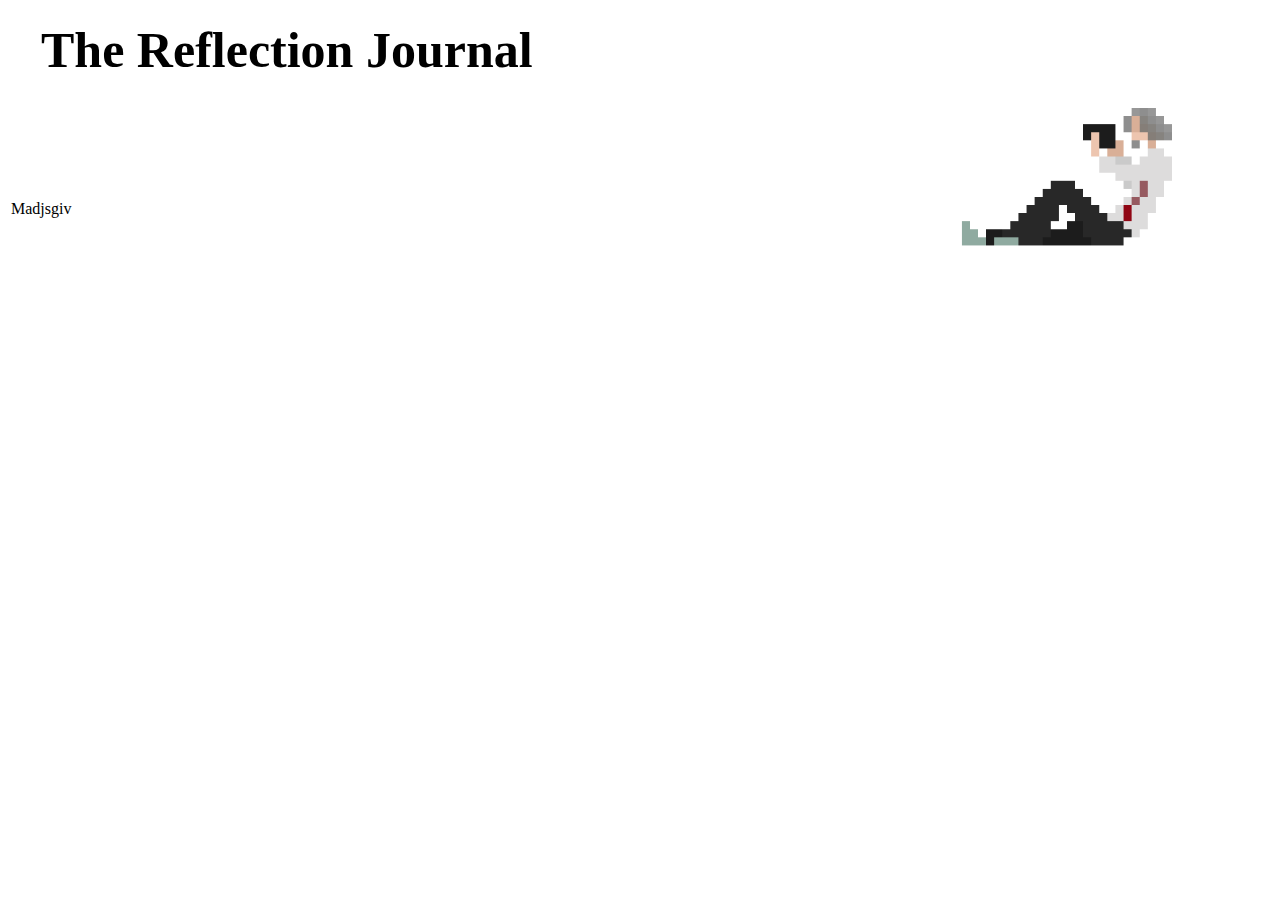
==== web-test-da/home.html @ 57e95601 "Add files via upload" ====
<HTML>
<head>

    <title>The Reflection</title>
    <meta charset="utf-8" />
    <link rel="stylesheet" href="styles/main.css" type="text/css" />

</head>

<body>
    <table align="left" border="0" width="100%">
        
        <tr>
            <td align="left" valign="top" height="40px" width="69%"><h1 class="main-h">The Reflection Journal</h1></td>
            <td rowspan="2" align="right"><img src="images/the-photographer.png" alt="The Photographer" width="100%"></td>
        </tr>
        <tr><td>Madjsgiv</td></tr>
    </table>
<pre></pre>
    </table>
</body>
</HTML>
---- web-test-da/styles/main.css ----
﻿body {
    font-family: Jokerman;
    font-size: 72px;
}
h1 {
    font-family: 'Times New Roman', Times, serif;

}
h1.main-h {
    font-size: 50;
    margin-left: 30px;
    margin-top: 10px;
}
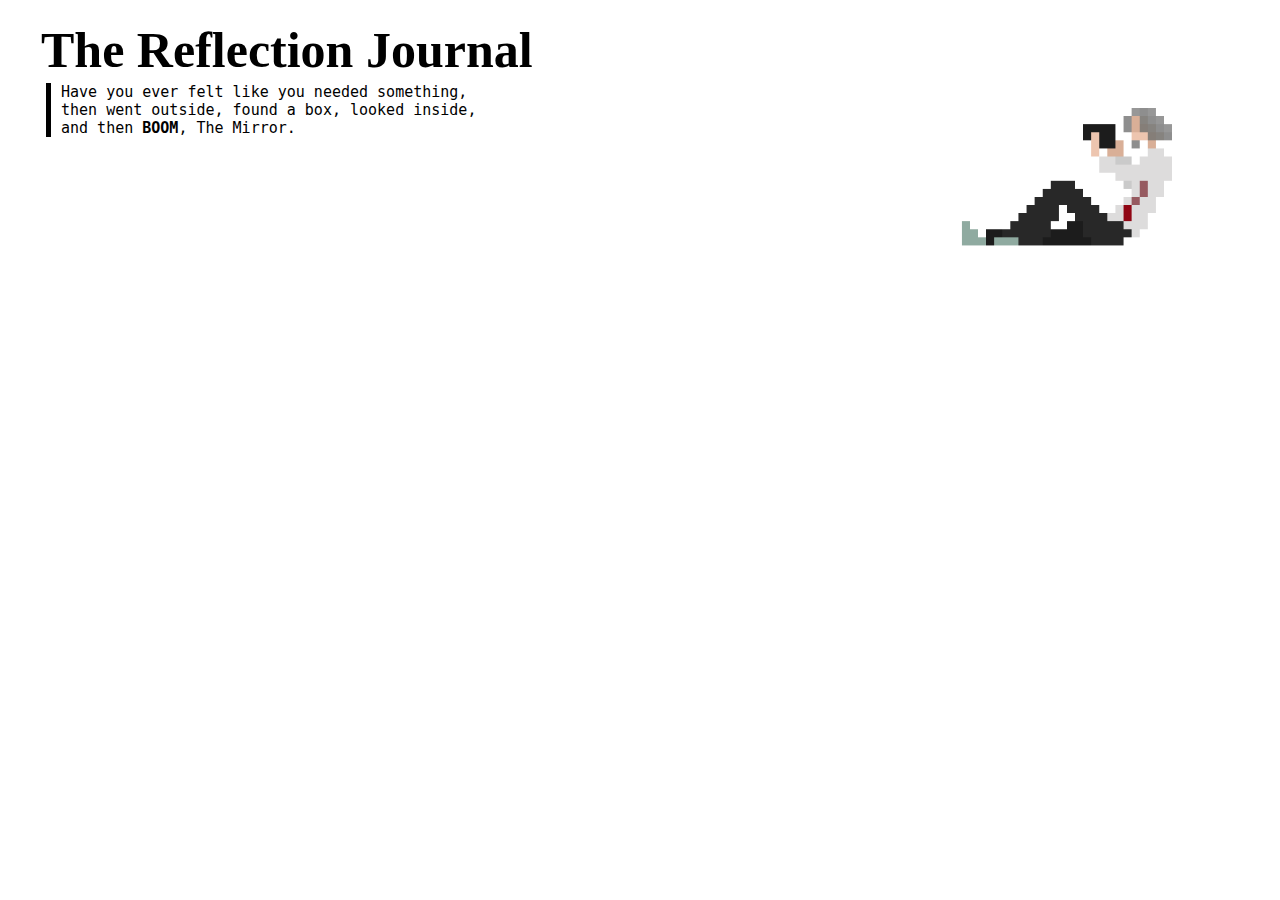
==== commit 68f8dd79: "Add files via upload" ====
--- a/web-test-da/home.html
+++ b/web-test-da/home.html
@@ -14,7 +14,15 @@
             <td align="left" valign="top" height="40px" width="69%"><h1 class="main-h">The Reflection Journal</h1></td>
             <td rowspan="2" align="right"><img src="images/the-photographer.png" alt="The Photographer" width="100%"></td>
         </tr>
-        <tr><td>Madjsgiv</td></tr>
+        <tr>
+            <td class="main-h">
+                <p class="main-h">
+                    Have you ever felt like you needed something,<br>
+                    then went outside, found a box, looked inside,<br>
+                    and then <b>BOOM</b>, The Mirror.
+                </p>
+            </td>
+        </tr>
     </table>
 <pre></pre>
     </table>
--- a/web-test-da/styles/main.css
+++ b/web-test-da/styles/main.css
@@ -1,6 +1,22 @@
 ﻿body {
     font-family: Jokerman;
     font-size: 72px;
+}
+td.main-h {
+    vertical-align: top;
+    text-align: left;
+    font-family: monospace;
+    font-size: 15;
+    font-weight: 500;
+}
+p.main-h {
+    margin-left: 35px;
+
+    border-left-color: black;
+    border-left-style: solid;
+    border-left-width: 5px;
+
+    padding-left: 10px;
 }
 h1 {
     font-family: 'Times New Roman', Times, serif;
@@ -10,4 +26,6 @@
     font-size: 50;
     margin-left: 30px;
     margin-top: 10px;
+    margin-bottom: 0px;
+    font-variant:
 }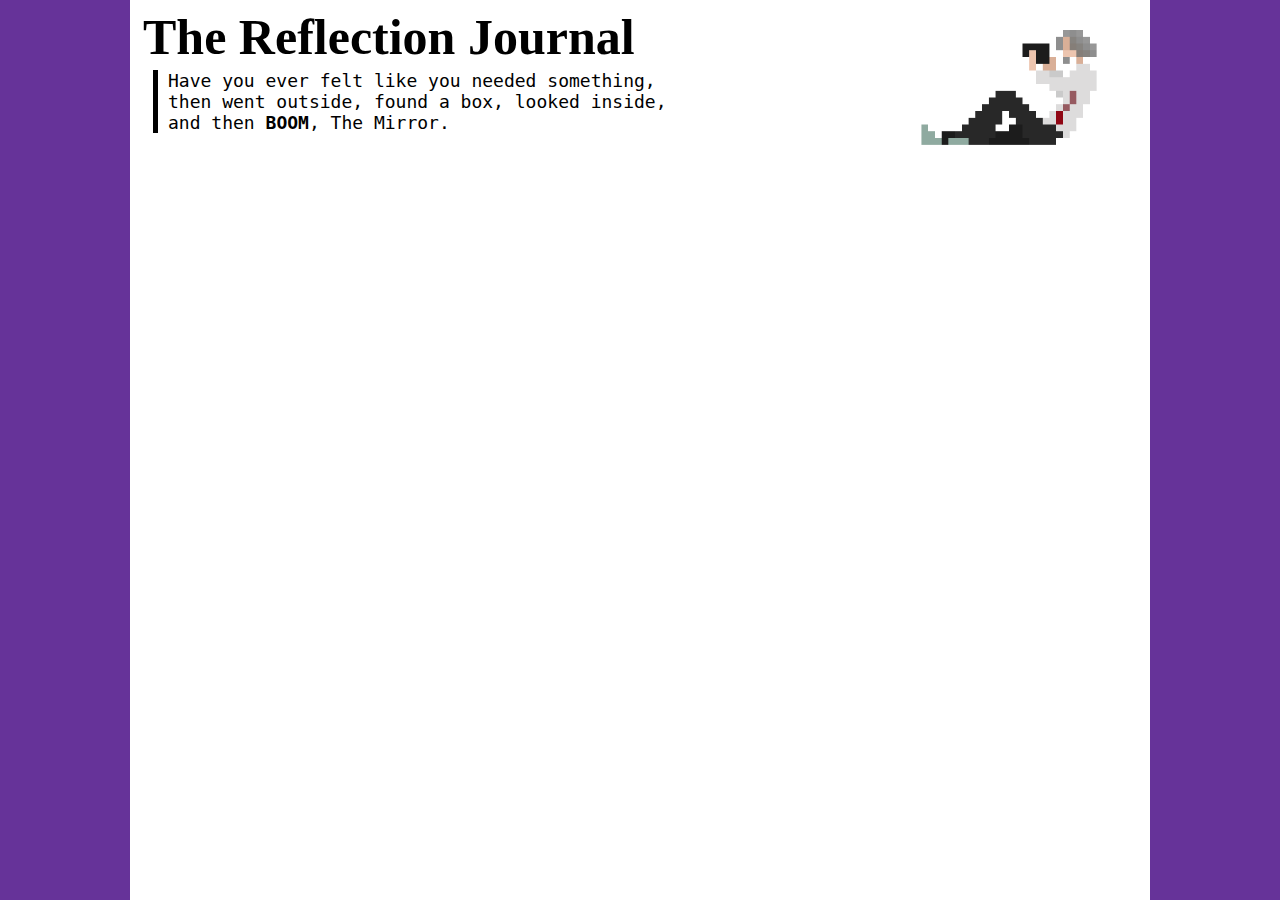
==== commit d099e262: "Add files via upload" ====
--- a/web-test-da/home.html
+++ b/web-test-da/home.html
@@ -3,7 +3,7 @@
 
     <title>The Reflection</title>
     <meta charset="utf-8" />
-    <link rel="stylesheet" href="styles/main.css" type="text/css" />
+    <link rel="stylesheet" href="styles/test1.css" type="text/css" />
 
 </head>
 
@@ -11,20 +11,27 @@
     <table align="left" border="0" width="100%">
         
         <tr>
-            <td align="left" valign="top" height="40px" width="69%"><h1 class="main-h">The Reflection Journal</h1></td>
-            <td rowspan="2" align="right"><img src="images/the-photographer.png" alt="The Photographer" width="100%"></td>
+            <td  class="main" width="69%">
+                <h1>
+                    The Reflection Journal
+                </h1>
+            </td>
+            <td rowspan="2" align="right">
+                <img src="images/the-photographer2.png" alt="The Photographer"
+                     width="256" >
+            </td>
         </tr>
+
         <tr>
-            <td class="main-h">
-                <p class="main-h">
+            <td class="mainsub">
+                <p class="mainsub">
                     Have you ever felt like you needed something,<br>
                     then went outside, found a box, looked inside,<br>
                     and then <b>BOOM</b>, The Mirror.
                 </p>
             </td>
         </tr>
-    </table>
-<pre></pre>
+
     </table>
 </body>
 </HTML>--- a/web-test-da/styles/test1.css
+++ b/web-test-da/styles/test1.css
@@ -0,0 +1,35 @@
+﻿html {
+    background-color: rebeccapurple;
+}
+body {
+    width: 1000px;
+    margin: 0 auto;
+    background-color: white;
+    padding: 0 10px 10px 10px;
+
+    font-family: monospace;
+}
+td.main {
+    text-align: left;
+    vertical-align:top;
+    height: 40px;
+}
+h1 {
+    margin: 0;
+    padding-top: 5px;
+
+    font-family: 'Times New Roman', Times, serif;
+    font-size: 50px;
+}
+td.mainsub {
+    vertical-align: top;
+    text-align: left;
+}
+p.mainsub {
+    margin-left: 10px;
+    border-left-color: black;
+    border-left-style: solid;
+    border-left-width: 5px;
+    padding-left: 10px;
+    font-size: 18px;
+}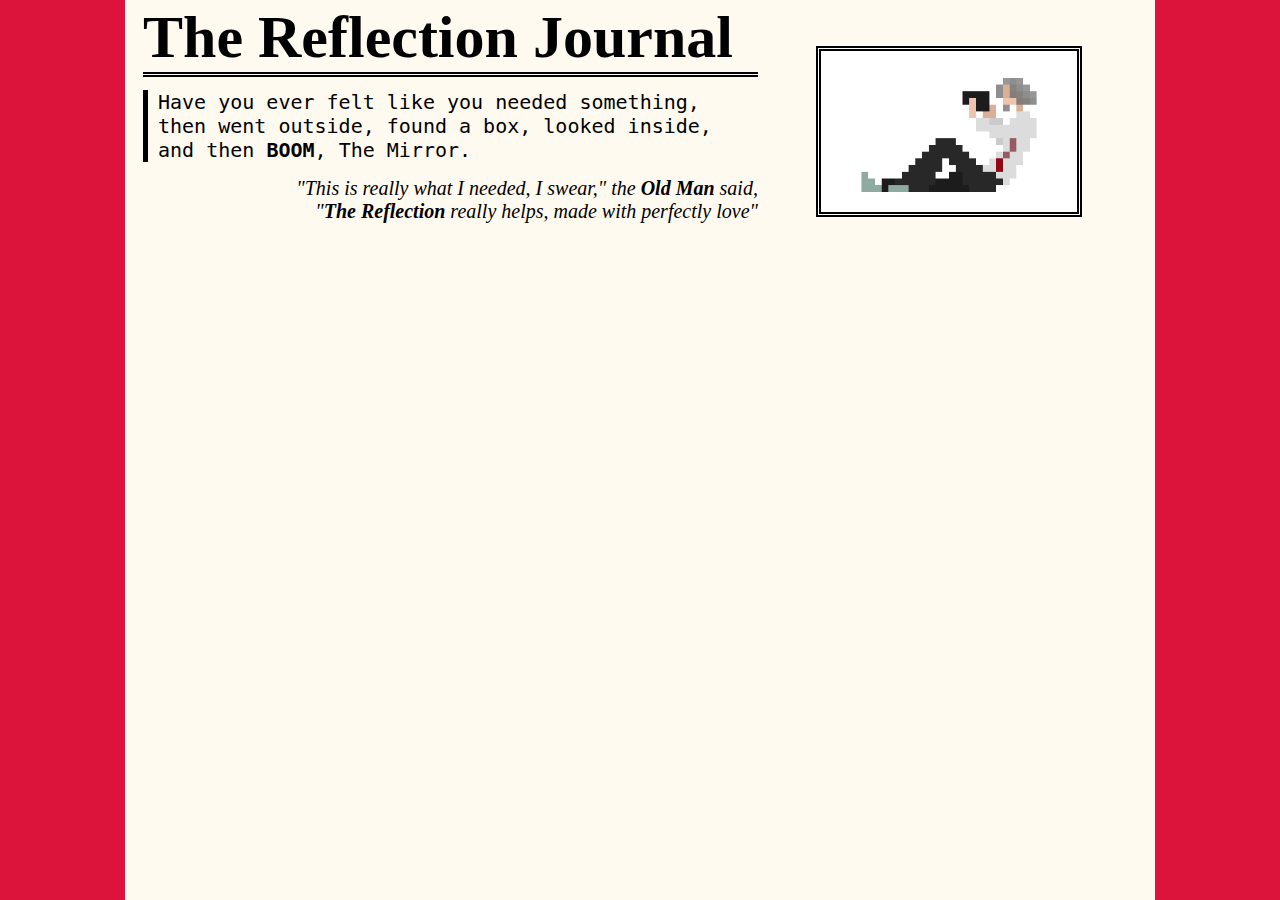
==== commit 351f5cbd: "Add files via upload" ====
--- a/web-test-da/home.html
+++ b/web-test-da/home.html
@@ -1,29 +1,26 @@
 <HTML>
 <head>
-
     <title>The Reflection</title>
     <meta charset="utf-8" />
     <link rel="stylesheet" href="styles/test1.css" type="text/css" />
-
 </head>
-
 <body>
     <table align="left" border="0" width="100%">
-        
         <tr>
-            <td  class="main" width="69%">
+            <td colspan="5" class="main">
                 <h1>
                     The Reflection Journal
                 </h1>
             </td>
-            <td rowspan="2" align="right">
-                <img src="images/the-photographer2.png" alt="The Photographer"
-                     width="256" >
+            <td colspan="3" rowspan="3" align="center">
+                <p>
+                    <img class="mainimg" src="images/the-photographer2.png" alt="The Photographer"
+                         width="256">
+                </p>
             </td>
         </tr>
-
         <tr>
-            <td class="mainsub">
+            <td colspan="5" class="mainsub">
                 <p class="mainsub">
                     Have you ever felt like you needed something,<br>
                     then went outside, found a box, looked inside,<br>
@@ -31,7 +28,26 @@
                 </p>
             </td>
         </tr>
-
+        <tr>
+            <td colspan="5" class="subsub">
+                <p><i>
+                    "This is really what I needed, I swear," the 
+                    <strong>Old Man</strong> said,<br />
+                    "<strong>The Reflection</strong> really helps, 
+                    made with perfectly love"
+                </i></p>
+            </td>
+        </tr>
+        <tr>
+            <td width="125px" height="0px"></td>
+            <td width="125px" height="0px"></td>
+            <td width="125px" height="0px"></td>
+            <td width="125px" height="0px"></td>
+            <td width="125px" height="0px"></td>
+            <td width="125px" height="0px"></td>
+            <td width="125px" height="0px"></td>
+            <td width="125px" height="0px"></td>
+        </tr>
     </table>
 </body>
 </HTML>--- a/web-test-da/styles/test1.css
+++ b/web-test-da/styles/test1.css
@@ -1,35 +1,57 @@
 ﻿html {
-    background-color: rebeccapurple;
+    background-color: crimson;
 }
 body {
     width: 1000px;
     margin: 0 auto;
-    background-color: white;
-    padding: 0 10px 10px 10px;
-
+    background-color: floralwhite;
+    padding: 0 15px;
     font-family: monospace;
 }
 td.main {
     text-align: left;
-    vertical-align:top;
-    height: 40px;
+    vertical-align: top;
+
+    
+}
+tr {
+    height:85px;
 }
 h1 {
     margin: 0;
-    padding-top: 5px;
-
+    padding: 0px 0px 0px 0px;
+    border-bottom-color: black;
+    border-bottom-style: double;
+    border-bottom-width: 5px;
+    
     font-family: 'Times New Roman', Times, serif;
-    font-size: 50px;
+    font-size: 60px;
 }
 td.mainsub {
     vertical-align: top;
     text-align: left;
 }
 p.mainsub {
-    margin-left: 10px;
+    margin-left: 0px;
     border-left-color: black;
     border-left-style: solid;
     border-left-width: 5px;
+
     padding-left: 10px;
-    font-size: 18px;
+    font-size: 20px;
+}
+td.subsub {
+    vertical-align: top;
+    text-align: right;
+
+    font-family: 'Times New Roman', Times, serif;
+    font-size: 20px;
+}
+strong {
+    font-weight:600;
+}
+img.mainimg {
+    padding: 0;
+    border: 5px double black;
+    background-color: white;
 }